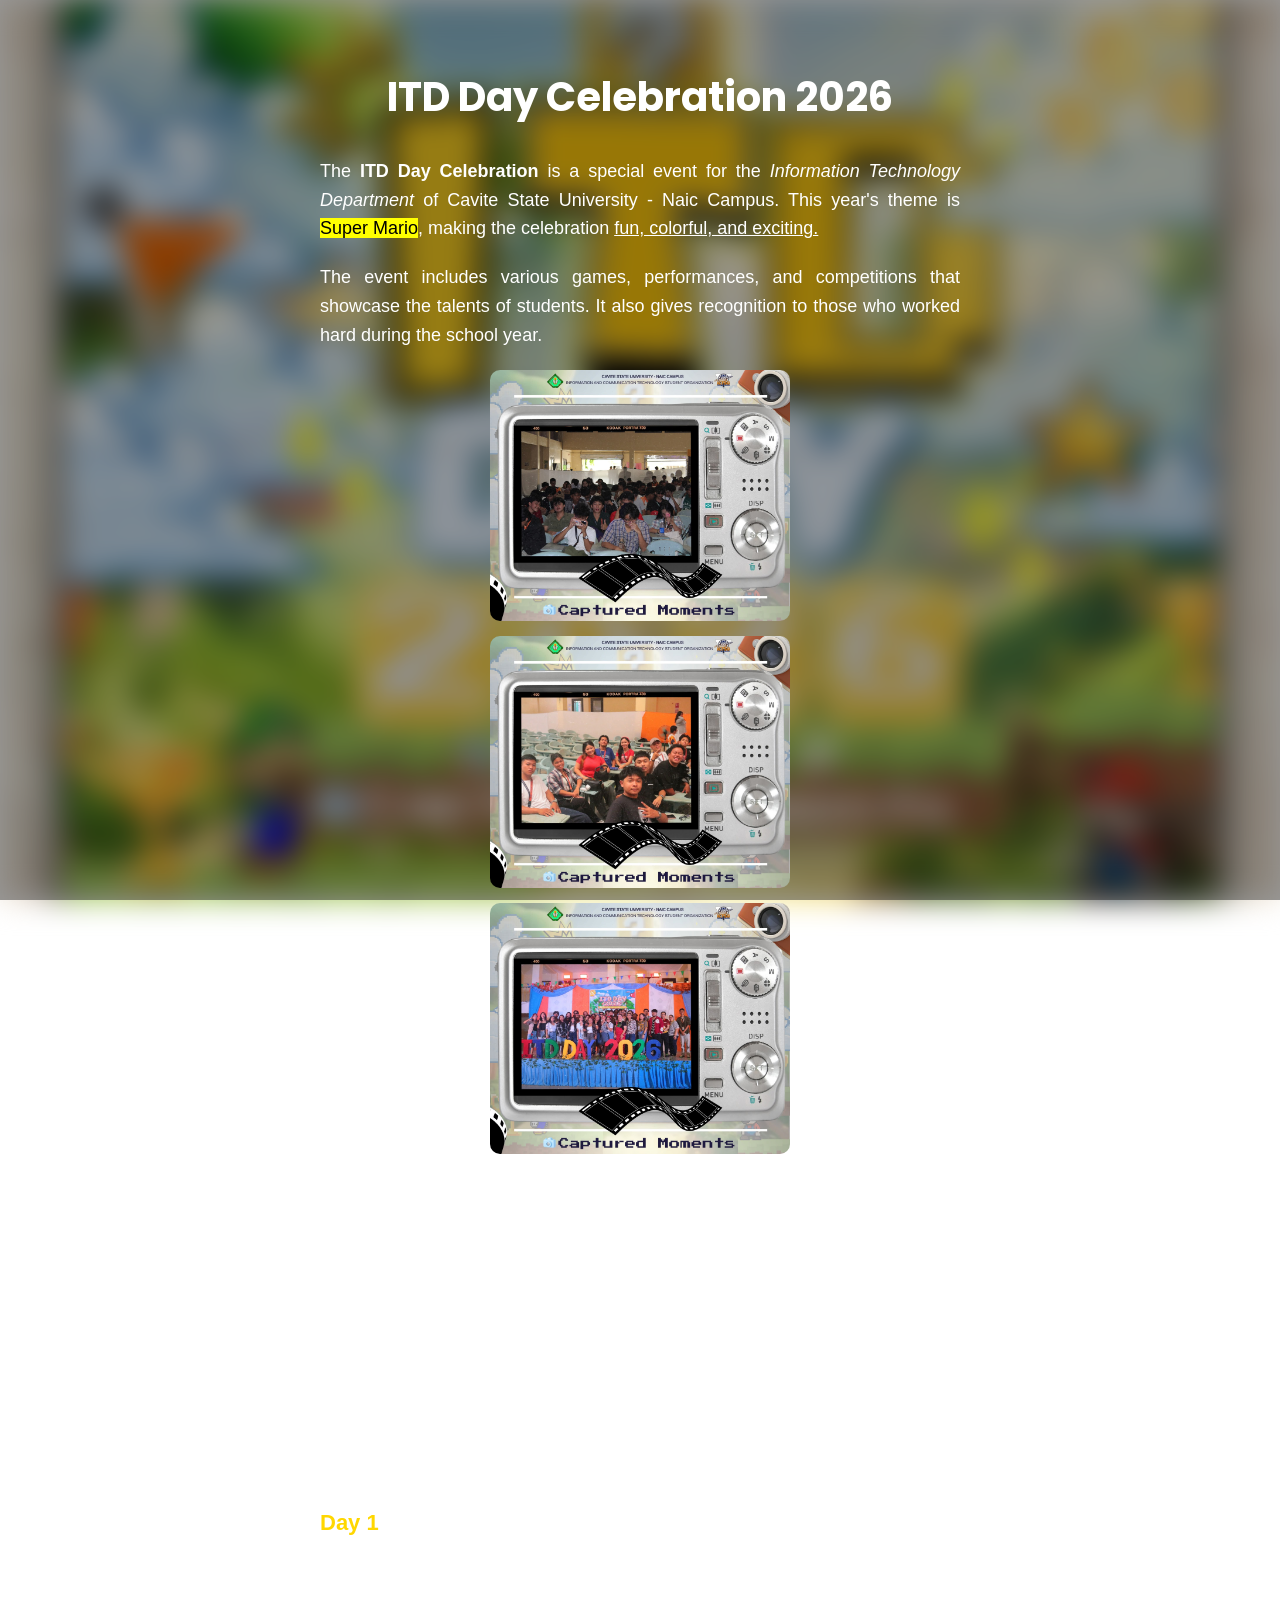
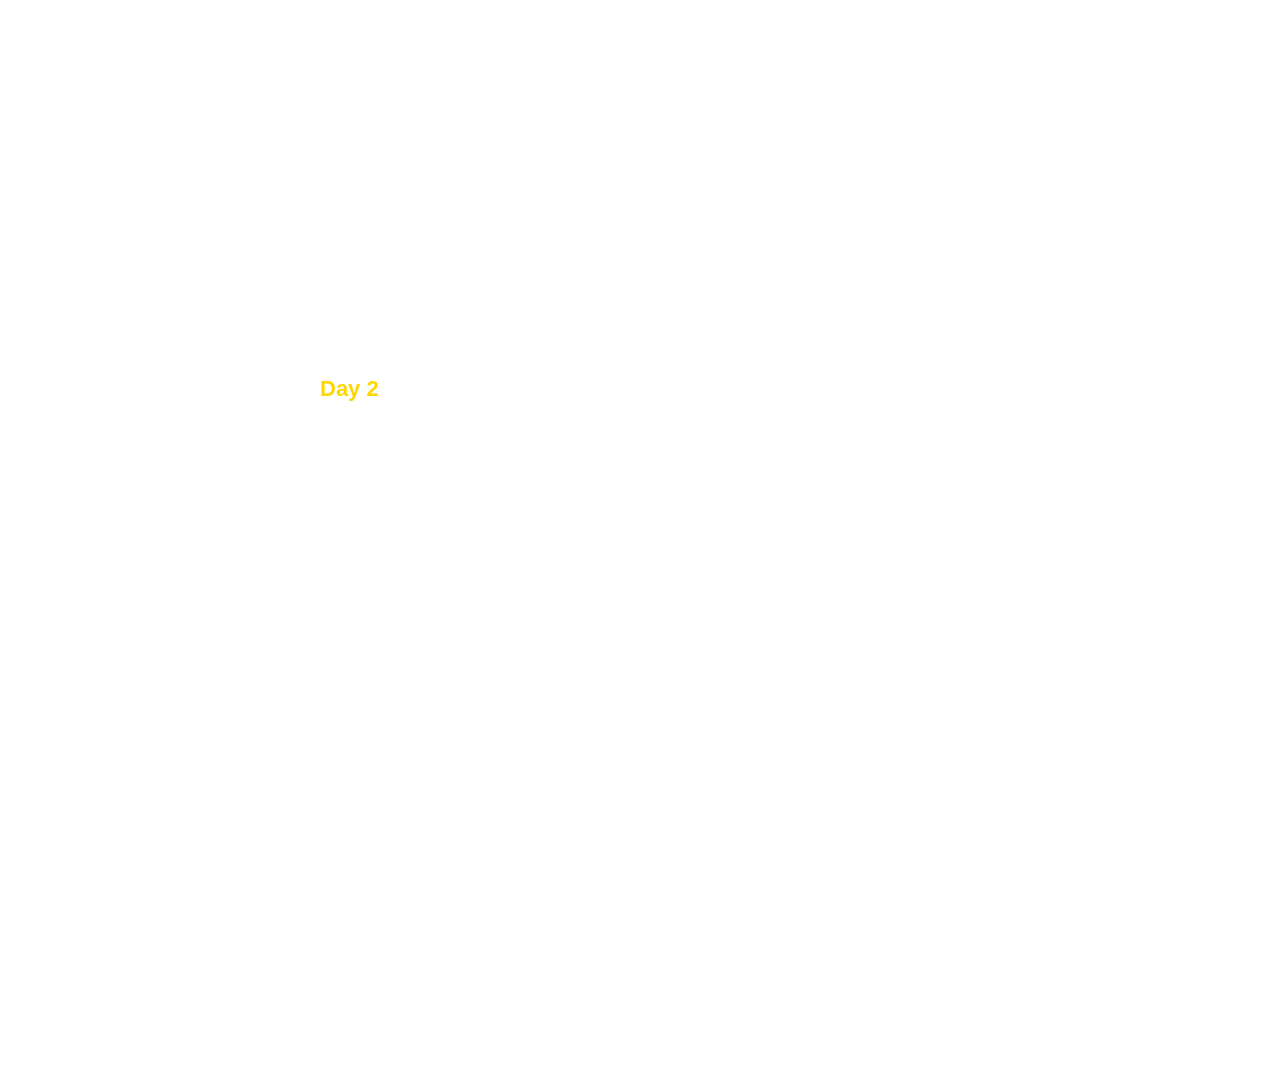
==== index.html @ 6c0e720c "Rename htmlitec.html to index.html" ====
<!DOCTYPE html>
<html lang="en">
<head>
  <meta charset="UTF-8">
  <meta name="viewport" content="width=device-width, initial-scale=1.0">
  <title>ITD Celebration 2026</title>
  
  <link rel="stylesheet" href="cssfinals.css">
 
  <link rel="preconnect" href="https://fonts.googleapis.com">
  <link rel="preconnect" href="https://fonts.gstatic.com" crossorigin>
  <link href="https://fonts.googleapis.com/css2?family=Poppins:wght@700&display=swap" rel="stylesheet">
</head>
<body>
  
  <div class="background"></div>
  <div class="overlay"></div>
  
  <div class="content">
    <h1 class="fade-in">ITD Day Celebration 2026</h1>
    
    <p class="fade-in">
      The <strong>ITD Day Celebration</strong> is a special event for the 
      <em>Information Technology Department</em> of Cavite State University - Naic Campus. 
      This year's theme is <mark>Super Mario</mark>, making the celebration 
      <u>fun, colorful, and exciting.</u>
    </p>
    
    <p class="fade-in">
      The event includes various games, performances, and competitions that showcase 
      the talents of students. It also gives recognition to those who worked hard during the school year.
    </p>
    
    <div class="image-stack">
      <img src="itd1.jpg" alt="ITD Celebration Photo 1" class="fade-in">
      <img src="itd2.jpg" alt="ITD Celebration Photo 2" class="fade-in">
      <img src="itd3.jpg" alt="ITD Celebration Photo 3" class="fade-in">
    </div>
    
    <div class="schedule">
      <h2 class="fade-in">Activities</h2>
      <ul class="fade-in">
        <li>Mobile Legends Competition</li>
        <li>Tech Expo 2026</li>
        <li>Energizer Games</li>
        <li>ITD Got Talent 2026</li>
        <li>Awarding Ceremony</li>
      </ul>
      
      <h2 class="fade-in">Schedule of Activities</h2>
      
      <h3 class="fade-in">Day 1</h3>
      <ol class="fade-in"> 
        <li>9:05 AM - 9:10 AM: Event Overview and Mechanics</li>
        <li>9:10 AM - 10:10 AM: Mobile Legends Competition</li>
        <li>10:00 AM - 12:00 PM: Energizer Games</li>
        <li>10:10 AM onwards: Tech Expo 2026 Parallel Session</li>
        <li>10:50 AM - 11:00 AM: Special Performance</li>
        <li>12:00 PM - 1:00 PM: Lunch Break</li>
        <li>1:00 PM - 1:10 PM: Announcement of ITD Got Talent Mechanics and Judges</li>
        <li>2:00 PM - 4:00 PM: ITD Got Talent 2026</li>
        <li>2:10 PM - 2:40 PM: Special Performance</li>
        <li>4:30 PM - 4:50 PM: Day 1 Closing and Preview of Day 2 Events</li>
        <li>4:50 PM - 5:00 PM: CvSU Hymn and CvSU Naic March</li>
      </ol>
      
      <h3 class="fade-in">Day 2</h3>
      <ol class="fade-in">
        <li>8:00 AM - 9:00 AM: Registration</li>
        <li>8:00 AM onwards: CODM Competition</li>
        <li>9:00 AM - 9:20 AM: Inspirational Message</li>
        <li>9:05 AM onwards: Code Rush, RJ45 Race, Keyboard Warriors (Parallel Session)</li>
        <li>10:05 AM - 12:00 PM: Energizer Games</li>
        <li>10:50 AM onwards: Special Performance</li>
        <li>12:00 PM - 1:00 PM: Lunch Break</li>
        <li>1:00 PM - 2:00 PM: Viewing of Faculty vs ICTSO and CSSO (Mobile Legends)</li>
        <li>2:00 PM - 5:00 PM: Retrocode Runway</li>
        <li>3:00 PM - 3:30 PM: Special Performance</li>
        <li>5:00 PM - 6:00 PM: Awarding Ceremony</li>
        <li>6:00 PM - 6:20 PM: Closing Remarks</li>
        <li>6:20 PM - 6:30 PM: CvSU Hymn and Naic March</li>
      </ol>
    </div>
    
    <div class="button-container fade-in">
      <a href="https://www.facebook.com/share/1HSFZ9qHng/" class="bottom-link" target="_blank">
        ICTSO CvSU
      </a>
      <a href="https://www.facebook.com/share/1baK9YbeiJ/" class="bottom-link" target="_blank">
        CvSU Naic
      </a>
      <a href="https://youtu.be/xtRFSaSUtuQ?si=Ni1KifALlOZO-wze" class="bottom-link" target="_blank">
       My Progression
      </a>
    </div>
  </div>

  <script>
    const fadeElements = document.querySelectorAll('.fade-in');
    const observer = new IntersectionObserver((entries) => {
      entries.forEach(entry => {
        if (entry.isIntersecting) {
          entry.target.classList.add('visible');
        }
      });
    }, { threshold: 0.2 });

    fadeElements.forEach(el => observer.observe(el));
  </script>
</body>
</html>
---- cssfinals.css ----
body, html {
    margin: 0;
    padding: 0;
    height: 100%;
    font-family: Arial, sans-serif;
}

.background {
    position: fixed;
    top: 0;
    left: 0;
    width: 100%;
    height: 100%;
    background-image: url('bg.jpg');
    background-size: cover;
    background-position: center;
    filter: blur(15px);
    z-index: -1;
}

.overlay {
    position: fixed;
    top: 0;
    left: 0;
    width: 100%;
    height: 100%;
    background: rgba(0, 0, 0, 0.4);
    z-index: -1;
}

.content {
    position: absolute;
    top: 40px;
    left: 50%;
    transform: translateX(-50%);
    z-index: 1;
    color: white;
    text-align: center;
    padding-bottom: 80px;
    max-width: 800px;
}

.content h1 {
    font-family: 'Poppins', sans-serif;
    margin-bottom: 30px;
    font-size: 2.5em;
}

.content p {
    max-width: 700px;
    margin: 20px auto;
    line-height: 1.6;
    font-size: 18px;
    text-align: justify;
}

.image-stack {
    display: flex;
    flex-direction: column;
    align-items: center;
    gap: 15px;
    margin-bottom: 40px;
}

.image-stack img {
    width: 300px;
    height: auto;
    border-radius: 10px;
    display: block;
}

.schedule {
    margin: 40px auto;
    text-align: left;
    max-width: 700px;
}

.schedule h2 {
    font-size: 28px;
    margin: 35px 0 15px 0;
    color: white;
    text-align: center;
}

.schedule h3 {
    font-size: 22px;
    margin: 25px 0 10px 0;
    color: #ffd700;
}

.schedule ul,
.schedule ol {
    padding-left: 25px;
    margin-bottom: 20px;
}

.schedule li {
    margin-bottom: 10px;
    line-height: 1.6;
    font-size: 17px;
}

.button-container {
    display: flex;
    justify-content: center;
    gap: 25px;
    flex-wrap: wrap;
    margin-top: 40px;
}

.bottom-link {
    display: inline-block;
    color: white;
    text-decoration: none;
    font-size: 18px;
    font-weight: bold;
    padding: 14px 32px;
    border: 2px solid white;
    border-radius: 8px;
    transition: all 0.3s ease;
    margin: 0;
}

.bottom-link:hover {
    background-color: white;
    color: #000;
    transform: scale(1.05);
}

.fade-in {
    opacity: 0;
    transform: translateY(30px);
    transition: all 0.8s ease-out;
}

.fade-in.visible {
    opacity: 1;
    transform: translateY(0);
}

.image-stack img:nth-child(1) { transition-delay: 0.1s; }
.image-stack img:nth-child(2) { transition-delay: 0.3s; }
.image-stack img:nth-child(3) { transition-delay: 0.5s; }
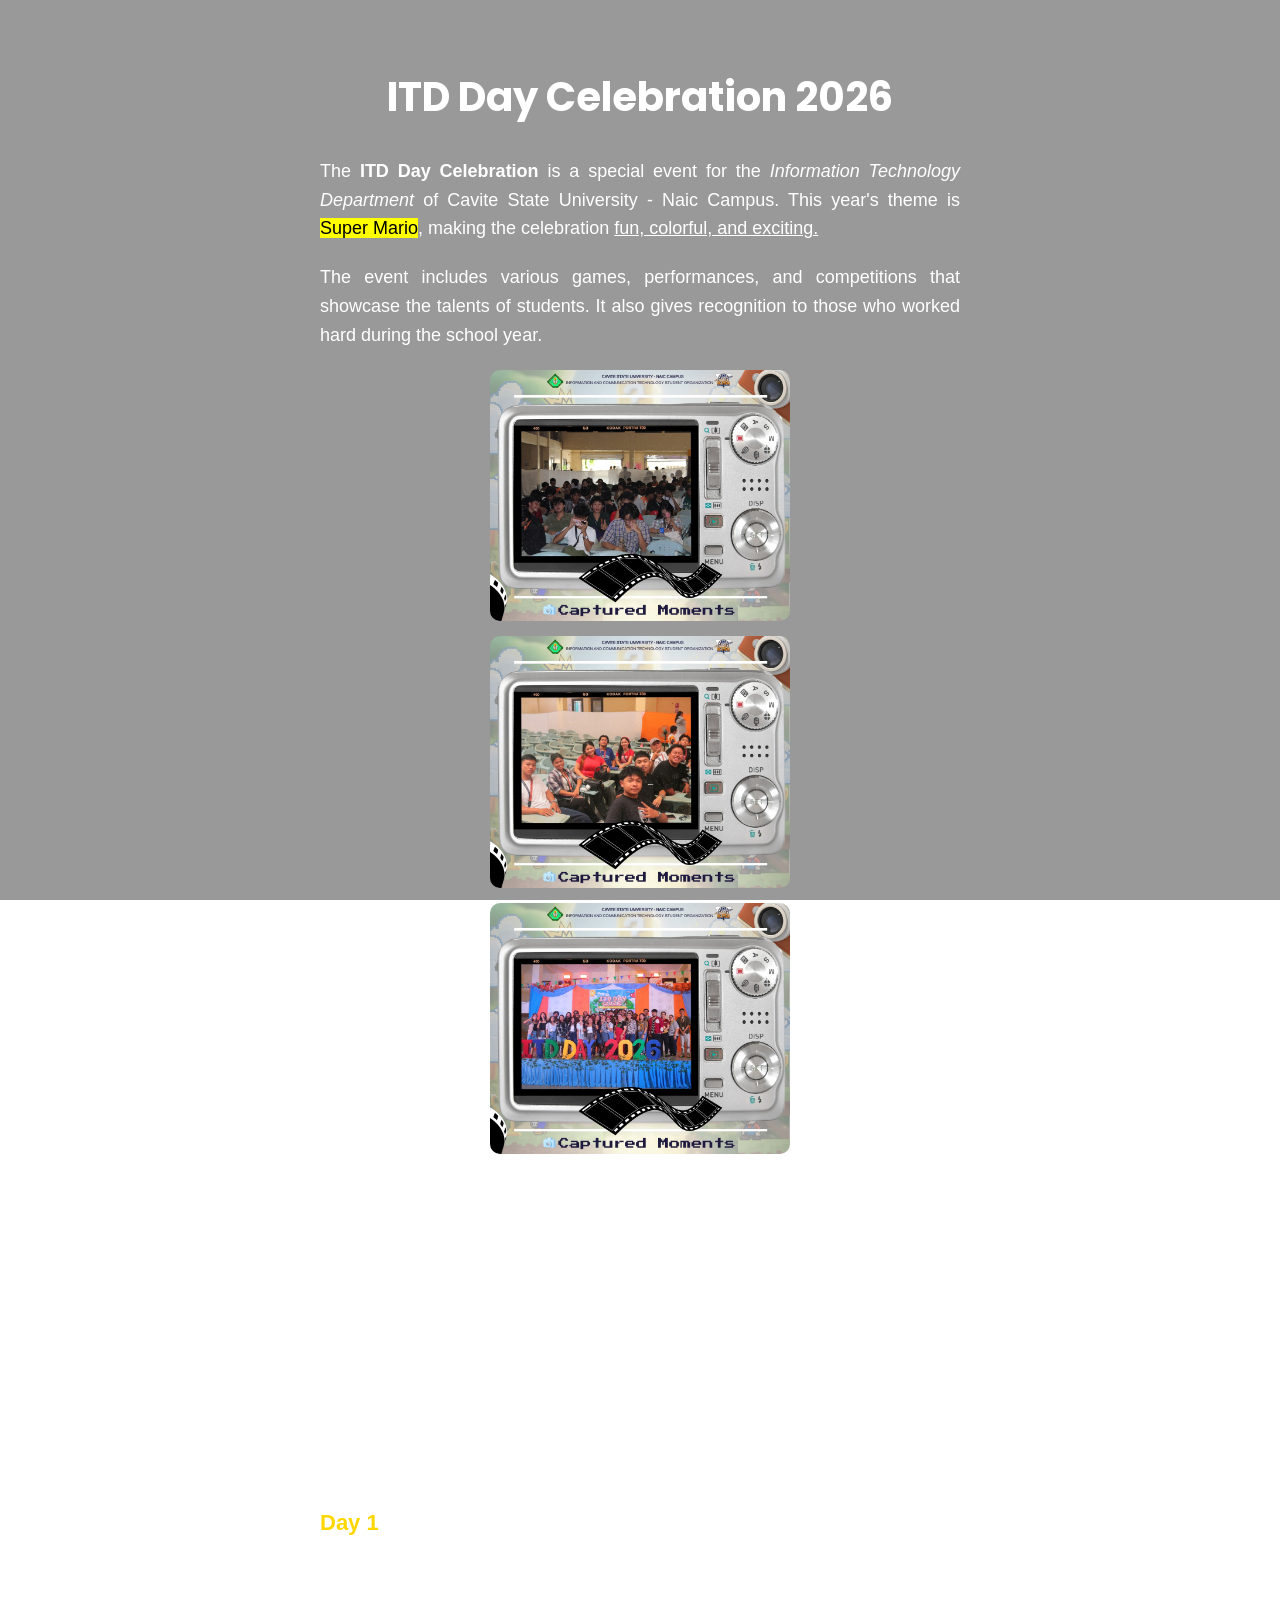
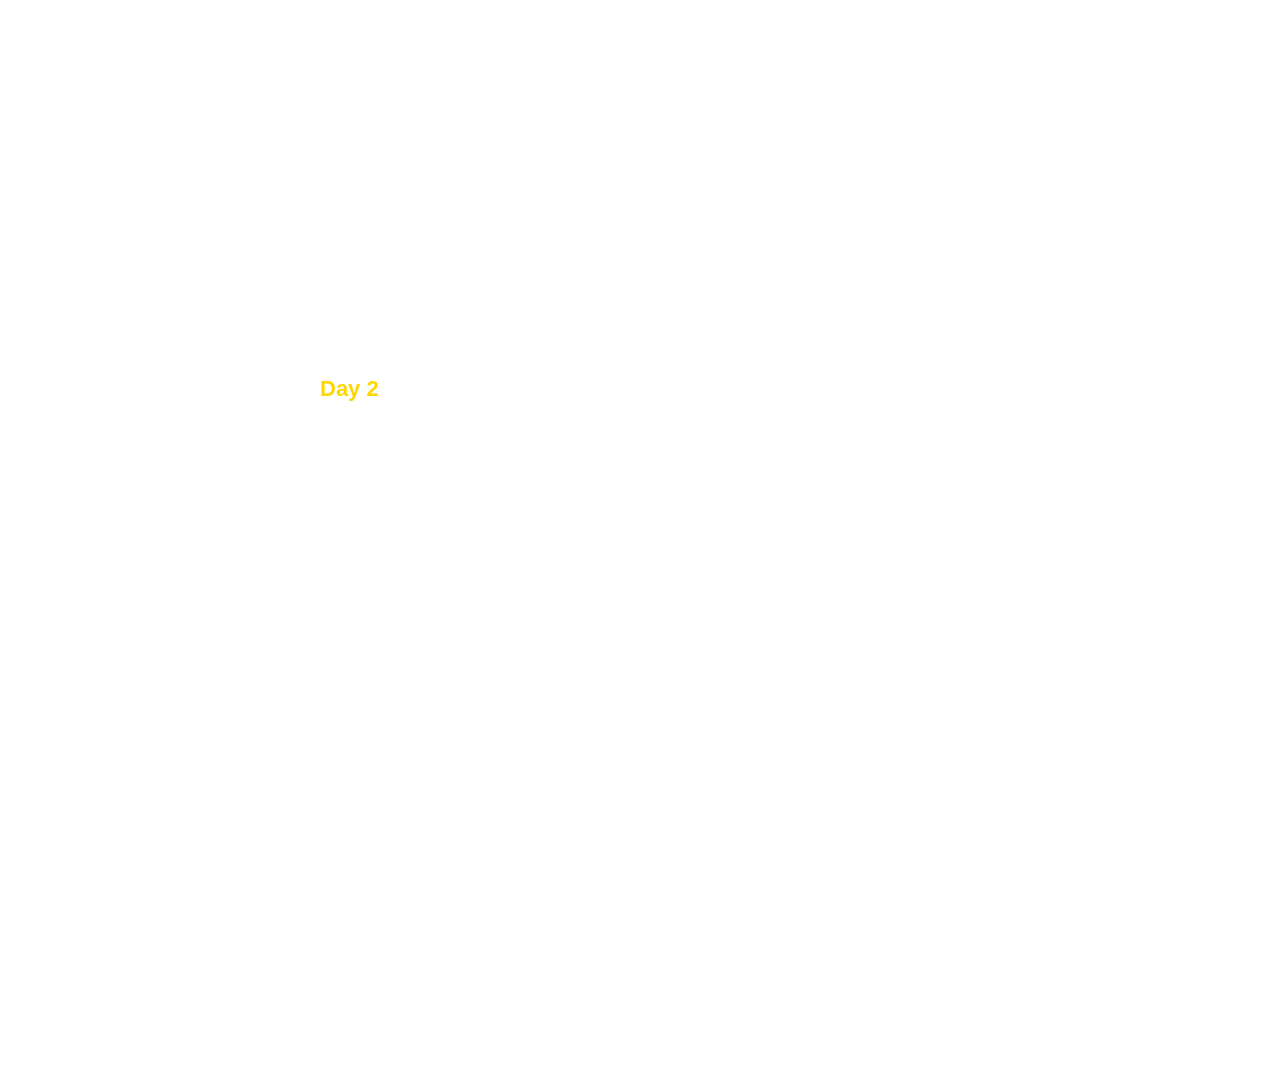
==== commit 9a26ea5a: "Update image paths to include 'Images' directory" ====
--- a/index.html
+++ b/index.html
@@ -32,9 +32,9 @@
     </p>
     
     <div class="image-stack">
-      <img src="itd1.jpg" alt="ITD Celebration Photo 1" class="fade-in">
-      <img src="itd2.jpg" alt="ITD Celebration Photo 2" class="fade-in">
-      <img src="itd3.jpg" alt="ITD Celebration Photo 3" class="fade-in">
+      <img src="Images/itd1.jpg" alt="ITD Celebration Photo 1" class="fade-in">
+      <img src="Images/itd2.jpg" alt="ITD Celebration Photo 2" class="fade-in">
+      <img src="Images/itd3.jpg" alt="ITD Celebration Photo 3" class="fade-in">
     </div>
     
     <div class="schedule">
